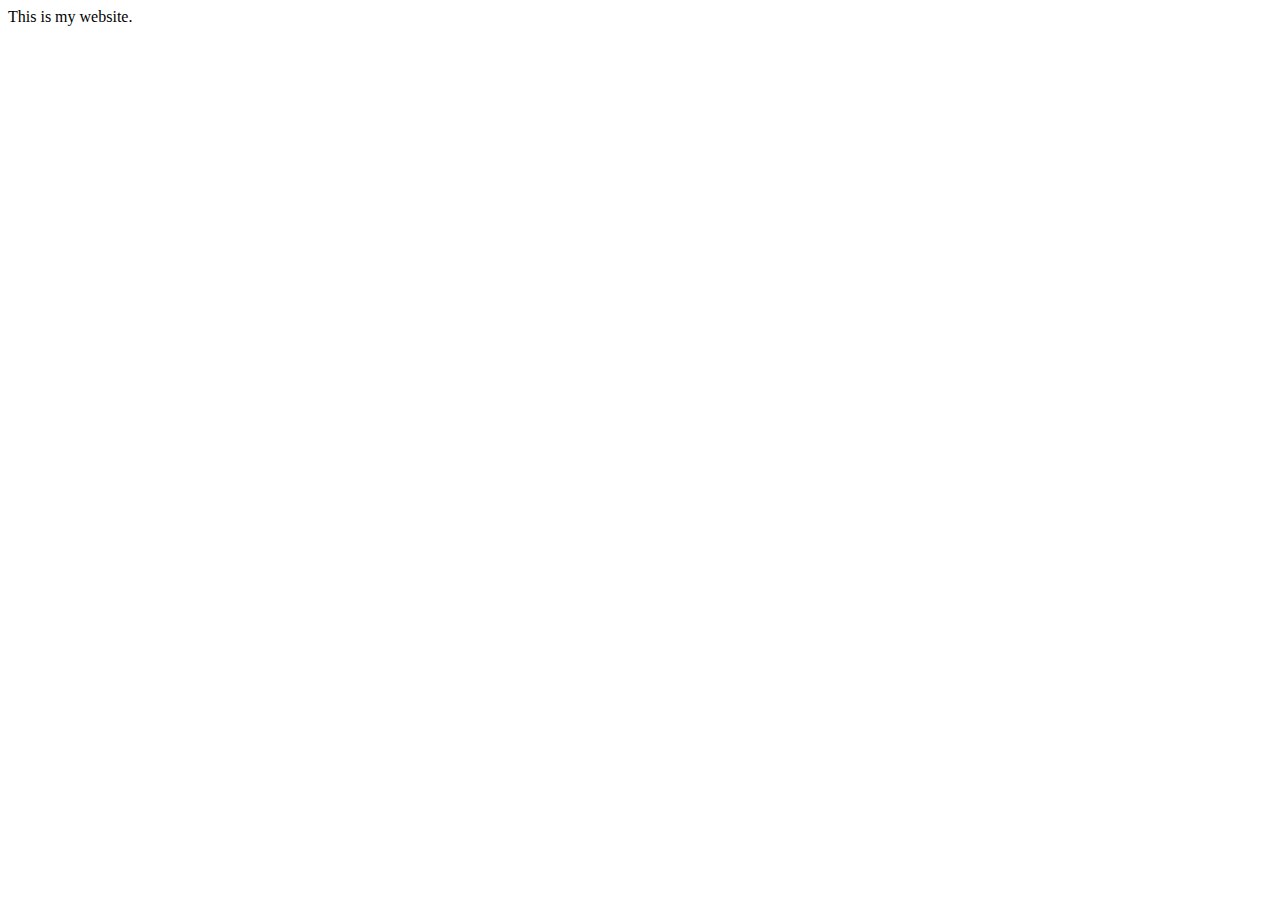
==== Week6/index.html @ 7d18e885 "Continuing week 6 homework" ====
<!DOCTYPE html>
<html>
    <head>
        <meta charset = "utf-8">
        <title> Aaron's Website</title>

        <style>

            /* Reserved for style later on */

        </style>
    </head>
    <body>
        This is my website.
    </body>
</html>
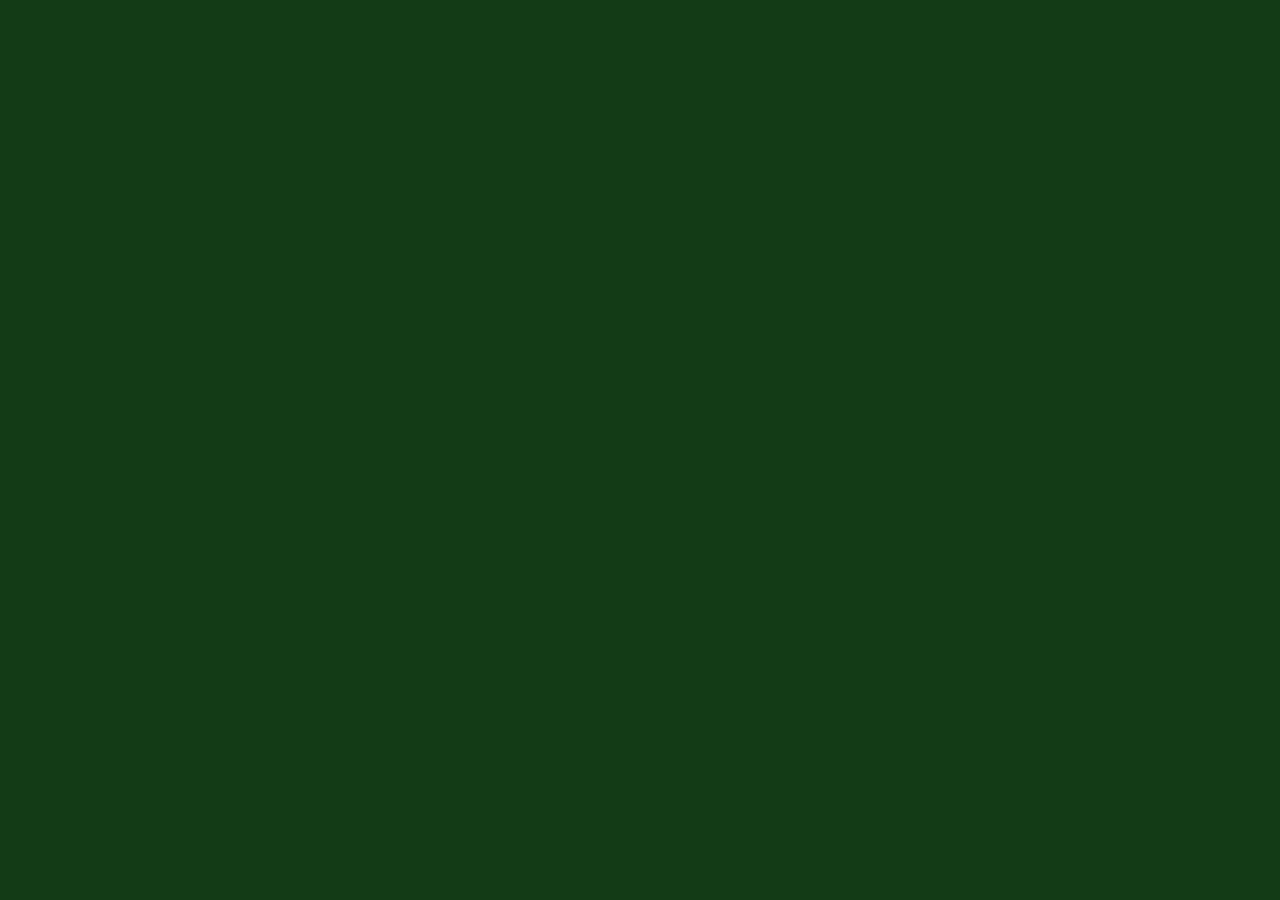
==== commit 386ebce7: "Update index.html" ====
--- a/Week6/index.html
+++ b/Week6/index.html
@@ -5,12 +5,24 @@
         <title> Aaron's Website</title>
 
         <style>
+            .mainContainer {
+                margin: 50px;
+			    background-color: #a1b5a1;
+			    border: 5px outset black;
+			    border-radius: 25px;
+			    text-align: center;
+            }
+            body {
+                background-color: #153b15;
+                margin: 0 10%;
+                font-family: sans-serif;
+            }
 
             /* Reserved for style later on */
 
         </style>
     </head>
     <body>
-        This is my website.
+        
     </body>
 </html>